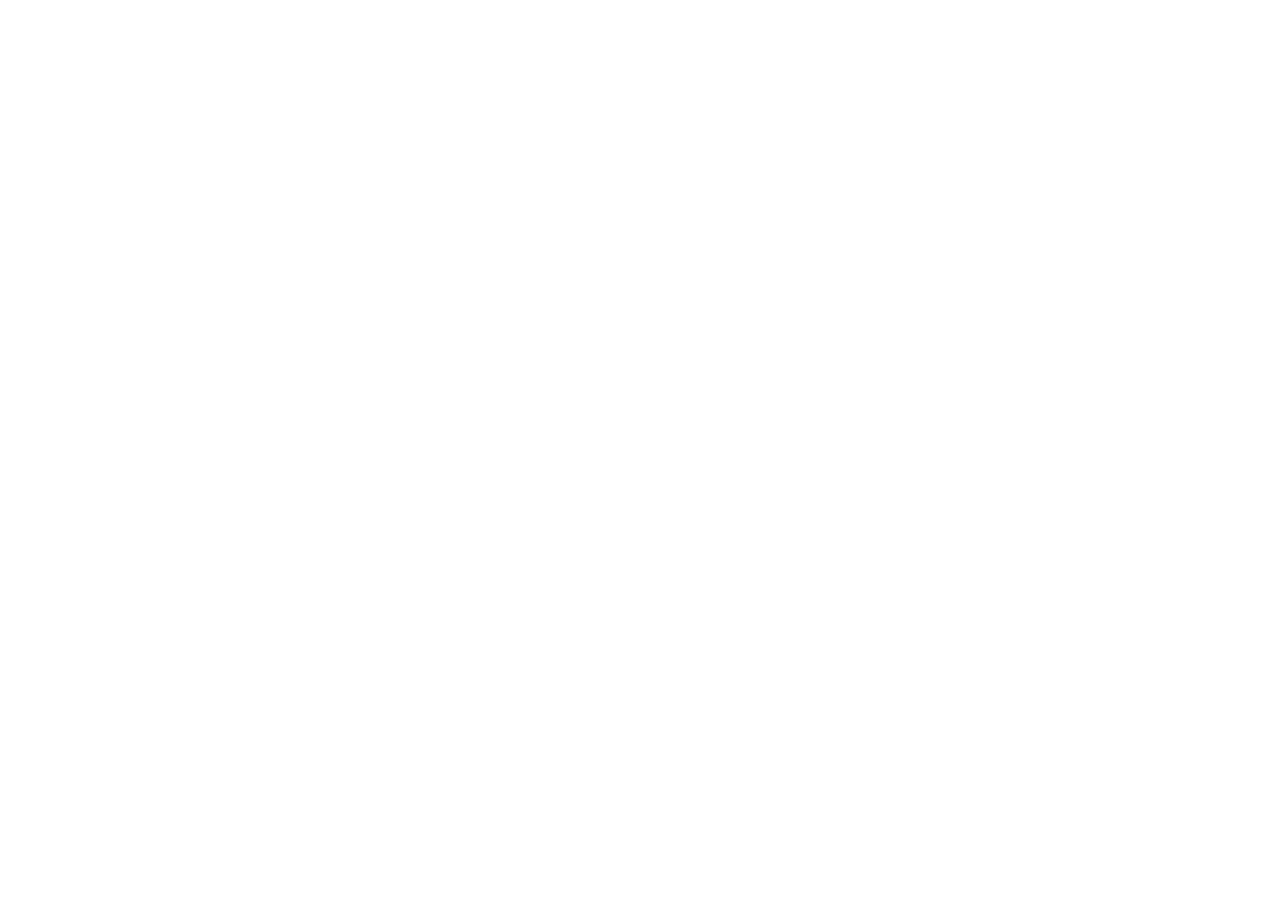
==== dev-projects/Map/map.html @ 0bf834b3 "updates" ====
<html>
<title>Airplane Crash Map</title>
<script src="https://d3js.org/d3.v4.min.js"></script>
<style>
    #map-container {
        width: 100%;
        height: 100%;
    }

    .d3-tip {
      line-height: 1;
      font-weight: bold;
      padding: 12px;
      background: rgba(0, 0, 0, 0.8);
      color: #fff;
      border-radius: 2px;
      position: absolute;
    }

    circle {
      fill: #4EA5D9;
    }

    circle:hover {
      fill: #88C6EA;
    }
</style>
<div id="map-container">
</div>
<script type="text/javascript">
  var mapData = d3.json("custom.geo.json", createMap);

  function createMap(d) {
    var mapData = d,
      projection = d3.geoEquirectangular().scale(230).center([-50,40]),
      path = d3.geoPath(projection),
      svg = d3.select("#map-container")
          .append("svg")
          .attr("width","100%")
          .attr("height","100%"),
      fillColor = "#E5E5E5",
      strokeColor = "#8F9199",
      point = {
        "coords": [38.758648, 8.989123],
        "data": "I am the point"
      },
     tip = d3.select("body").append("div")
      .attr("class", "d3-tip")
      .style("opacity", 0);

    svg.selectAll("path")
      .data(mapData.features)
      .enter()
      .append("path")
      .attr("d", path)
      .attr("fill", fillColor)
      .attr("stroke", strokeColor)
      .attr("stroke-width", "0.5");

    svg.selectAll("circle")
      .data([point])
      .enter()
      .append("circle")
      .attr("cx", function (d) { return projection(d.coords)[0]; })
		  .attr("cy", function (d) { return projection(d.coords)[1]; })
      .attr("r","5")
      .attr("fill","#4EA5D9")
      .attr("stroke","black")
      .attr("stroke-width", "0.5")
      .on("mouseover", function(d){

        tip.transition()
          .duration(200)
          .style("opacity", .9);

        tip.text(d.data)
          .style("left", (d3.event.pageX + 20) + "px")
          .style("top", (d3.event.pageY - 23) + "px");

      })
      .on("mouseout", function(d){

        tip.transition()
          .duration(200)
          .style("opacity", 0);

      });
  };
</script>
</html>
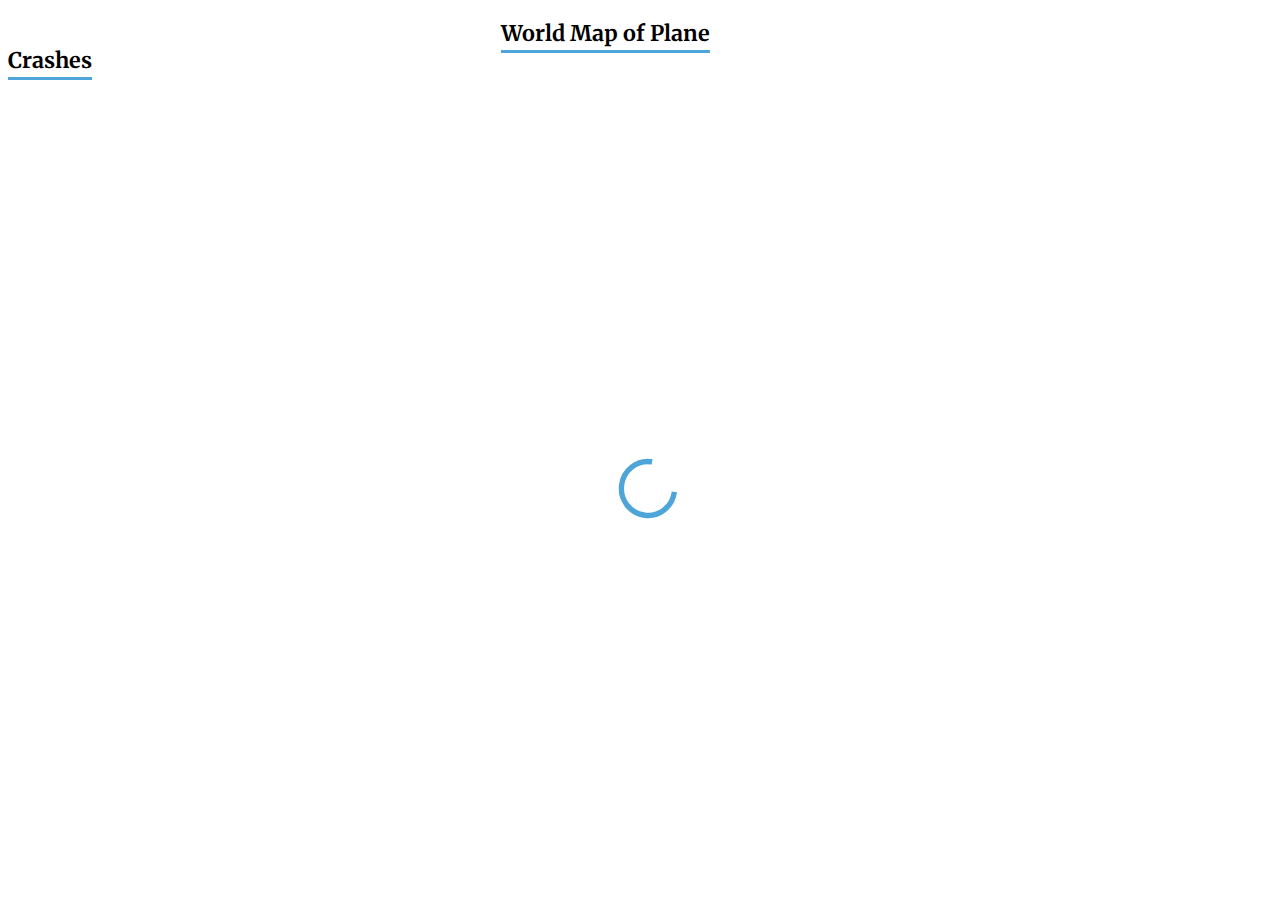
==== commit 3d609e22: "updates" ====
--- a/dev-projects/Map/map.html
+++ b/dev-projects/Map/map.html
@@ -1,10 +1,57 @@
 <html>
 <title>Airplane Crash Map</title>
 <script src="https://d3js.org/d3.v4.min.js"></script>
+<link href="https://fonts.googleapis.com/css?family=Merriweather:400,700|Roboto:400,700" rel="stylesheet">
+<link href="https://maxcdn.bootstrapcdn.com/font-awesome/4.7.0/css/font-awesome.min.css" rel="stylesheet">
 <style>
+    body {
+      font-family: 'Merriweather', serif;
+      font-size: .9em;
+    }
+    ::selection {
+      background: #F4E289; /* WebKit/Blink Browsers */
+    }
+    ::-moz-selection {
+      background: #F4E289; /* Gecko Browsers */
+    }
+    #loading-spinner {
+      width: 6%;
+      margin-left: 47%;
+      margin-right: 47%;
+      top: 50%;
+      position: absolute;
+    }
+    #nav-container {
+      margin-top: 20px;
+      margin-bottom: 20px;
+    }
+    .menu {
+      display: inline;
+      text-align: left;
+      position: absolute;
+      left: 2.5%;
+      top: 25px;
+    } .menu > i {
+      margin-right: 40px;
+    } .menu > i:hover {
+      cursor: pointer;
+    }
+    #title {
+      display: inline;
+      text-align: center;
+      max-width: 22%;
+      margin-left: 39%;
+      margin-right: 39%;
+      padding-bottom: 3px;
+      border-bottom-style: solid;
+      border-bottom-color: #4EA5D9;
+      border-bottom-width: 3px;
+    }
     #map-container {
-        width: 100%;
-        height: 100%;
+        width: 95%;
+        height: 70%;
+        margin-left: 2.5%;
+        margin-right: 2.5%;
     }
 
     .d3-tip {
@@ -15,38 +62,96 @@
       color: #fff;
       border-radius: 2px;
       position: absolute;
-    }
-
+      max-width: 350px;
+    } .d3-tip > i {
+      font-weight: normal;
+      font-size: small;
+    } .d3-tip > ul {
+      margin-left: -15px;
+      margin-right: 10px;
+    }
     circle {
       fill: #4EA5D9;
     }
-
-    circle:hover {
-      fill: #88C6EA;
+    .active {
+      fill: #F4DF73;
+      r: 7px;
+    }
+    .description-container {
+      border-color: #88C6EA;
+      border-radius: 2px;
+      border-width: 1px;
+      border-style: solid;
+    }
+    #description-container {
+      margin: 40px;
+      margin-top: 15px;
+      padding: 15px;
+      font-family: 'Roboto', sans-serif;
+      line-height: 1.7em;
+    } #description-container > strong {
+      border-color: #88C6EA;
+      border-width: 2px;
+      border-bottom-style: solid;
+    }
+    #search-box {
+      display: none;
+      font-size: .9em;
+      width: 400px;
+      line-height: 1.7em;
+      padding-left: 10px;
+      border: 1px solid #ccc;
+      border-radius: 2px;
+    }
+    #close-button {
+      display: none;
+      margin-left: 10px;
+      color: #8F9199;
     }
 </style>
-<div id="map-container">
+<div id="nav-container">
+  <h2 id="title">World Map of Plane Crashes</h2>
 </div>
+<img src="loading.svg" id="loading-spinner">
+<div id="map-container"></div>
+<div id="description-container"></div>
 <script type="text/javascript">
-  var mapData = d3.json("custom.geo.json", createMap);
+  d3.selection.prototype.moveToFront = function() {
+    return this.each(function(){
+      this.parentNode.appendChild(this);
+    });
+  };
+  var mapData = d3.json("custom.geo.json", createMap),
+    projection = d3.geoEquirectangular().scale(210).center([-50,20]),
+    menu = d3.select("body").append("div").attr("class","menu"),
+    searchButton = menu.append("i").attr("class", "fa fa-search fa-lg").attr("aria-hidden", "true"),
+    searchBox = menu.append("input").attr("id", "search-box").attr("type", "text").attr("placeholder", "Search"),
+    filterButton = menu.append("i").attr("class", "fa fa-filter fa-lg").attr("aria-hidden", "true");
+    closeButton = menu.append("i").attr("class", "fa fa-close fa-lg").attr("aria-hidden", "true").attr("id", "close-button");
+
+  searchButton.on("click", function(){
+    searchButton.style("display", "none");
+    filterButton.style("display", "none");
+    searchBox.style("display", "inline").node().focus();
+    closeButton.style("display", "inline");
+  });
+
+  closeButton.on("click", function(){
+    searchButton.style("display", "inline");
+    filterButton.style("display", "inline");
+    searchBox.style("display", "none");
+    closeButton.style("display", "none");
+  });
 
   function createMap(d) {
     var mapData = d,
-      projection = d3.geoEquirectangular().scale(230).center([-50,40]),
       path = d3.geoPath(projection),
       svg = d3.select("#map-container")
           .append("svg")
           .attr("width","100%")
           .attr("height","100%"),
       fillColor = "#E5E5E5",
-      strokeColor = "#8F9199",
-      point = {
-        "coords": [38.758648, 8.989123],
-        "data": "I am the point"
-      },
-     tip = d3.select("body").append("div")
-      .attr("class", "d3-tip")
-      .style("opacity", 0);
+      strokeColor = "#8F9199";
 
     svg.selectAll("path")
       .data(mapData.features)
@@ -57,34 +162,90 @@
       .attr("stroke", strokeColor)
       .attr("stroke-width", "0.5");
 
+    var format = d3.timeParse("%B %d, %Y");
+
+    var crashData = d3.csv("Plane Crashes.csv", function(d) {
+      d['Date'] = format(d['Date']);
+      return d;
+    }, plot_points);
+  };
+
+  function plot_points(data) {
+    function checkA(d) {
+      if (d["Passengers Aboard"] !== "?" && ["Crew Aboard"] !== "?") {
+        return "<i> (Passengers: "+d["Passengers Aboard"]+", Crew: "+d["Crew Aboard"]+")</i>";
+      } else {
+        return "";
+      }
+    }
+    function checkF(d) {
+      if (d["Passenger Fatalities"] !== "?" && d["Crew Fatalities"] !== "?") {
+        return "<i> (Passengers: "+d["Passenger Fatalities"]+", Crew: "+d["Crew Fatalities"]+")</i>";
+      } else {
+        return "";
+      }
+    }
+    var svg = d3.select("svg"),
+      desc_container = d3.select("#description-container")
+      tip = d3.select("body").append("div")
+        .attr("class", "d3-tip")
+        .style("opacity", 0),
+      month = new Array();
+        month[0] = "January";
+        month[1] = "February";
+        month[2] = "March";
+        month[3] = "April";
+        month[4] = "May";
+        month[5] = "June";
+        month[6] = "July";
+        month[7] = "August";
+        month[8] = "September";
+        month[9] = "October";
+        month[10] = "November";
+        month[11] = "December";
+
     svg.selectAll("circle")
-      .data([point])
+      .data(data)
       .enter()
       .append("circle")
-      .attr("cx", function (d) { return projection(d.coords)[0]; })
-		  .attr("cy", function (d) { return projection(d.coords)[1]; })
-      .attr("r","5")
+      .attr("cx", function (d) { return projection([d.Longitude,d.Latitude])[0]; })
+		  .attr("cy", function (d) { return projection([d.Longitude,d.Latitude])[1]; })
+      .attr("r","2")
       .attr("fill","#4EA5D9")
       .attr("stroke","black")
       .attr("stroke-width", "0.5")
       .on("mouseover", function(d){
-
         tip.transition()
           .duration(200)
           .style("opacity", .9);
 
-        tip.text(d.data)
+        tip.html(d.Location+" ("+month[d.Date.getMonth()]+" "+d.Date.getDate()+
+        ", "+d.Date.getFullYear()+")<br><br><i>Click for description</i>")
           .style("left", (d3.event.pageX + 20) + "px")
           .style("top", (d3.event.pageY - 23) + "px");
 
       })
+      .on("click", function(d){
+        desc_container.attr("class","description-container")
+          .html("<strong>Location</strong> - " +
+            d.Location + "&emsp;&emsp;" +
+            "<strong>Date</strong> - " +
+            month[d.Date.getMonth()] + " " + d.Date.getDate() + ", " + d.Date.getFullYear() + "&emsp;&emsp;" +
+            "<strong>Number of People Aboard</strong> - " +
+            d["Total Aboard"] + checkA(d) + "&emsp;&emsp;" +
+            "<strong>Number of Fatalities</strong> - " +
+            d["Total Fatalities"] + checkF(d) + "<br><br>" +
+            "<strong>Description</strong> - " + d.Summary);
+
+        d3.selectAll("circle").attr("class","");
+        d3.select(this).attr("class","active").moveToFront();
+      })
       .on("mouseout", function(d){
-
         tip.transition()
           .duration(200)
           .style("opacity", 0);
-
       });
-  };
+      d3.select("#loading-spinner").style("display", "none");
+  }
 </script>
 </html>
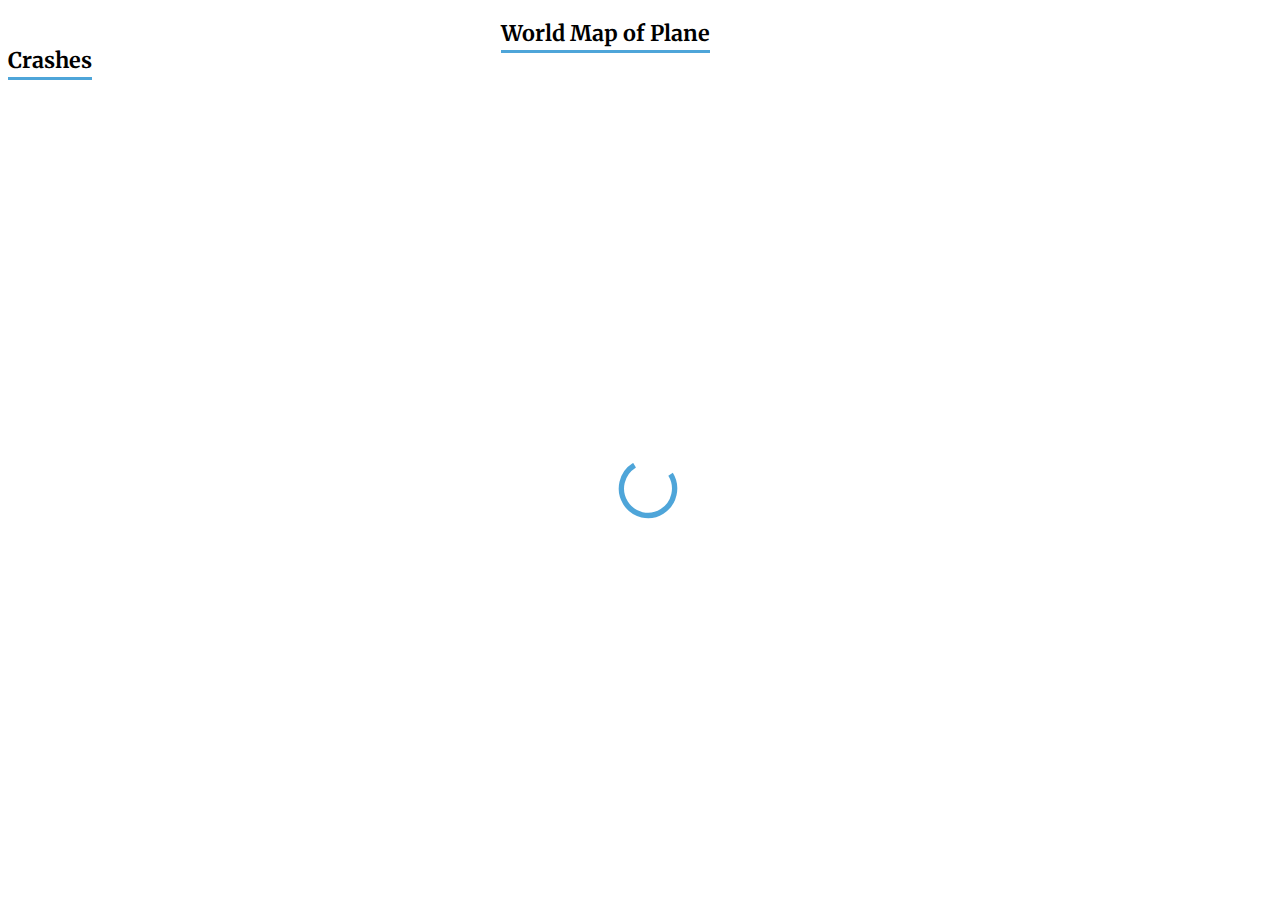
==== commit 8db7bb78: "Added Search Functionality" ====
--- a/dev-projects/Map/map.html
+++ b/dev-projects/Map/map.html
@@ -1,8 +1,5 @@
 <html>
-<title>Airplane Crash Map</title>
-<script src="https://d3js.org/d3.v4.min.js"></script>
-<link href="https://fonts.googleapis.com/css?family=Merriweather:400,700|Roboto:400,700" rel="stylesheet">
-<link href="https://maxcdn.bootstrapcdn.com/font-awesome/4.7.0/css/font-awesome.min.css" rel="stylesheet">
+
 <style>
     body {
       font-family: 'Merriweather', serif;
@@ -109,123 +106,114 @@
       color: #8F9199;
     }
 </style>
-<div id="nav-container">
-  <h2 id="title">World Map of Plane Crashes</h2>
-</div>
-<img src="loading.svg" id="loading-spinner">
-<div id="map-container"></div>
-<div id="description-container"></div>
-<script type="text/javascript">
-  d3.selection.prototype.moveToFront = function() {
-    return this.each(function(){
-      this.parentNode.appendChild(this);
-    });
-  };
-  var mapData = d3.json("custom.geo.json", createMap),
-    projection = d3.geoEquirectangular().scale(210).center([-50,20]),
-    menu = d3.select("body").append("div").attr("class","menu"),
-    searchButton = menu.append("i").attr("class", "fa fa-search fa-lg").attr("aria-hidden", "true"),
-    searchBox = menu.append("input").attr("id", "search-box").attr("type", "text").attr("placeholder", "Search"),
-    filterButton = menu.append("i").attr("class", "fa fa-filter fa-lg").attr("aria-hidden", "true");
-    closeButton = menu.append("i").attr("class", "fa fa-close fa-lg").attr("aria-hidden", "true").attr("id", "close-button");
-
-  searchButton.on("click", function(){
-    searchButton.style("display", "none");
-    filterButton.style("display", "none");
-    searchBox.style("display", "inline").node().focus();
-    closeButton.style("display", "inline");
-  });
-
-  closeButton.on("click", function(){
-    searchButton.style("display", "inline");
-    filterButton.style("display", "inline");
-    searchBox.style("display", "none");
-    closeButton.style("display", "none");
-  });
-
-  function createMap(d) {
-    var mapData = d,
-      path = d3.geoPath(projection),
-      svg = d3.select("#map-container")
-          .append("svg")
-          .attr("width","100%")
-          .attr("height","100%"),
-      fillColor = "#E5E5E5",
-      strokeColor = "#8F9199";
-
-    svg.selectAll("path")
-      .data(mapData.features)
-      .enter()
-      .append("path")
-      .attr("d", path)
-      .attr("fill", fillColor)
-      .attr("stroke", strokeColor)
-      .attr("stroke-width", "0.5");
-
-    var format = d3.timeParse("%B %d, %Y");
-
-    var crashData = d3.csv("Plane Crashes.csv", function(d) {
-      d['Date'] = format(d['Date']);
-      return d;
-    }, plot_points);
-  };
-
-  function plot_points(data) {
-    function checkA(d) {
-      if (d["Passengers Aboard"] !== "?" && ["Crew Aboard"] !== "?") {
-        return "<i> (Passengers: "+d["Passengers Aboard"]+", Crew: "+d["Crew Aboard"]+")</i>";
-      } else {
-        return "";
-      }
-    }
-    function checkF(d) {
-      if (d["Passenger Fatalities"] !== "?" && d["Crew Fatalities"] !== "?") {
-        return "<i> (Passengers: "+d["Passenger Fatalities"]+", Crew: "+d["Crew Fatalities"]+")</i>";
-      } else {
-        return "";
-      }
-    }
-    var svg = d3.select("svg"),
-      desc_container = d3.select("#description-container")
-      tip = d3.select("body").append("div")
-        .attr("class", "d3-tip")
-        .style("opacity", 0),
-      month = new Array();
-        month[0] = "January";
-        month[1] = "February";
-        month[2] = "March";
-        month[3] = "April";
-        month[4] = "May";
-        month[5] = "June";
-        month[6] = "July";
-        month[7] = "August";
-        month[8] = "September";
-        month[9] = "October";
-        month[10] = "November";
-        month[11] = "December";
-
-    svg.selectAll("circle")
-      .data(data)
-      .enter()
-      .append("circle")
-      .attr("cx", function (d) { return projection([d.Longitude,d.Latitude])[0]; })
-		  .attr("cy", function (d) { return projection([d.Longitude,d.Latitude])[1]; })
-      .attr("r","2")
-      .attr("fill","#4EA5D9")
-      .attr("stroke","black")
-      .attr("stroke-width", "0.5")
-      .on("mouseover", function(d){
-        tip.transition()
-          .duration(200)
-          .style("opacity", .9);
-
-        tip.html(d.Location+" ("+month[d.Date.getMonth()]+" "+d.Date.getDate()+
-        ", "+d.Date.getFullYear()+")<br><br><i>Click for description</i>")
-          .style("left", (d3.event.pageX + 20) + "px")
-          .style("top", (d3.event.pageY - 23) + "px");
-
-      })
-      .on("click", function(d){
+
+
+<head>
+  <title>Airplane Crash Map</title>
+  <script src="https://d3js.org/d3.v4.min.js"></script>
+  <script src="https://d3js.org/topojson.v1.min.js"></script>
+  <link href="https://fonts.googleapis.com/css?family=Merriweather:400,700|Roboto:400,700" rel="stylesheet">
+  <link href="https://maxcdn.bootstrapcdn.com/font-awesome/4.7.0/css/font-awesome.min.css" rel="stylesheet">
+</head>
+
+
+<body>
+
+  <div id="nav-container">
+    <h2 id="title">World Map of Plane Crashes</h2>
+  </div>
+  <img src="loading.svg" id="loading-spinner">
+  <div id="map-container"></div>
+  <div id="description-container"></div>
+
+
+  <script type="text/javascript">
+
+    /*--- Add moveToFront() Function to D3 ---*/
+
+    d3.selection.prototype.moveToFront = function() {
+      return this.each(function(){
+        this.parentNode.appendChild(this);
+      });
+    };
+
+    /*--- Initialize Map / Page Variables ---*/
+
+    var mapData = d3.json("world_map.json", createMap),
+      projection = d3.geoEquirectangular().scale(210).center([-50,20]),
+      menu = d3.select("body").append("div").attr("class","menu"),
+      searchButton = menu.append("i").attr("class", "fa fa-search fa-lg").attr("aria-hidden", "true"),
+      searchBox = menu.append("input").attr("id", "search-box").attr("type", "text").attr("placeholder", "Search"),
+      filterButton = menu.append("i").attr("class", "fa fa-filter fa-lg").attr("aria-hidden", "true");
+      closeButton = menu.append("i").attr("class", "fa fa-close fa-lg").attr("aria-hidden", "true").attr("id", "close-button");
+
+    /*--- Draws SVG From World Map TopoJson ---*/
+    function createMap(d) {
+      var mapData = topojson.feature(d, d.objects.countries),
+        path = d3.geoPath(projection),
+        svg = d3.select("#map-container")
+            .append("svg")
+            .attr("width","100%")
+            .attr("height","100%"),
+        fillColor = "#E5E5E5",
+        strokeColor = "#8F9199";
+
+      svg.selectAll("path")
+        .data(mapData.features)
+        .enter()
+        .append("path")
+        .attr("d", path)
+        .attr("fill", fillColor)
+        .attr("stroke", strokeColor)
+        .attr("stroke-width", "0.5");
+
+      var formatDate = d3.timeParse("%B %d, %Y");
+
+      var crashData = d3.csv("Plane Crashes.csv", function(d) {
+        d['Date'] = formatDate(d['Date']);
+        return d;
+      }, plot_points);
+    };
+
+    /*--- Adds Visual Representation of Crash Data ---*/
+    function plot_points(data) {
+
+    /*--- Define Functions ---*/
+
+      /*--- Draws Circles on Map ---*/
+      function draw_circles(circles) {
+        circles.attr("cx", function (d) { return projection([d.Longitude,d.Latitude])[0]; })
+        .attr("cy", function (d) { return projection([d.Longitude,d.Latitude])[1]; })
+        .attr("r","2")
+        .attr("fill","#4EA5D9")
+        .attr("stroke","black")
+        .attr("stroke-width", "0.5")
+        .on("mouseover", showTooltip)
+        .on("click", bindDescription)
+        .on("mouseout", hideTooltip);
+      }
+
+      /*--- Checks For/Returns Passenger and Crew Count ---*/
+      function checkA(d) {
+        if (d["Passengers Aboard"] !== "?" && ["Crew Aboard"] !== "?") {
+          return "<i> (Passengers: "+d["Passengers Aboard"]+", Crew: "+d["Crew Aboard"]+")</i>";
+        } else {
+          return "";
+        }
+      }
+
+      /*--- Checks For/Returns Passenger and Crew Fatality Count ---*/
+      function checkF(d) {
+        if (d["Passenger Fatalities"] !== "?" && d["Crew Fatalities"] !== "?") {
+          return "<i> (Passengers: "+d["Passenger Fatalities"]+", Crew: "+d["Crew Fatalities"]+")</i>";
+        } else {
+          return "";
+        }
+      }
+
+      /*--- Checks For/Returns Passenger and Crew Count ---*/
+      function bindDescription(d){
+
         desc_container.attr("class","description-container")
           .html("<strong>Location</strong> - " +
             d.Location + "&emsp;&emsp;" +
@@ -239,13 +227,87 @@
 
         d3.selectAll("circle").attr("class","");
         d3.select(this).attr("class","active").moveToFront();
-      })
-      .on("mouseout", function(d){
+
+      }
+
+      /*--- Shows Tooltip With Preview of Data ---*/
+      function showTooltip(d) {
+
+        tip.transition()
+          .duration(200)
+          .style("opacity", .9);
+
+        tip.html(d.Location+" ("+month[d.Date.getMonth()]+" "+d.Date.getDate()+
+          ", "+d.Date.getFullYear()+")<br><br><i>Click for description</i>")
+          .style("left", (d3.event.pageX + 20) + "px")
+          .style("top", (d3.event.pageY - 23) + "px");
+
+      }
+
+      /*--- Hides Tooltip After Mousout ---*/
+      function hideTooltip(d) {
         tip.transition()
           .duration(200)
           .style("opacity", 0);
+      }
+
+      /*--- Filters Points for Search Query ---*/
+      function search() {
+
+        var q = searchBox.node().value;
+        if (q != null) {
+
+          q = q.toLowerCase();
+          svg.selectAll("circle").remove();
+
+          var circles = svg.selectAll("circle").data(data).enter()
+            .append("circle").filter(function (d) {
+              return (d['Location'].toLowerCase().includes(q) || d['Summary'].toLowerCase().includes(q));
+            });
+
+          draw_circles(circles);
+
+        } else {
+
+          var circles = svg.selectAll("circle").data(data).enter().append("circle");
+          draw_circles(circles);
+        }
+      }
+
+      /*--- Intialize Variables ---*/
+
+      var svg = d3.select("svg"),
+        desc_container = d3.select("#description-container")
+        tip = d3.select("body").append("div").attr("class", "d3-tip").style("opacity", 0),
+        month = ["January", "February", "March", "April", "May", "June", "July", "August", "September", "October", "November", "December"],
+        circles = svg.selectAll("circle").data(data).enter().append("circle");
+
+      /*--- Plot Points and Bind Interactive Functionality ---*/
+
+      draw_circles(circles);
+
+      searchButton.on("click", function(){
+        searchButton.style("display", "none");
+        filterButton.style("display", "none");
+        searchBox.style("display", "inline").node().focus();
+        closeButton.style("display", "inline");
       });
+
+      closeButton.on("click", function(){
+        searchButton.style("display", "inline");
+        filterButton.style("display", "inline");
+        searchBox.style("display", "none");
+        closeButton.style("display", "none");
+        if (searchBox.node().value!==""){
+          searchBox.node().value = "";
+          search();
+        }
+      });
+
+      searchBox.on('input', search);
       d3.select("#loading-spinner").style("display", "none");
-  }
-</script>
+      
+    }
+  </script>
+</body>
 </html>
